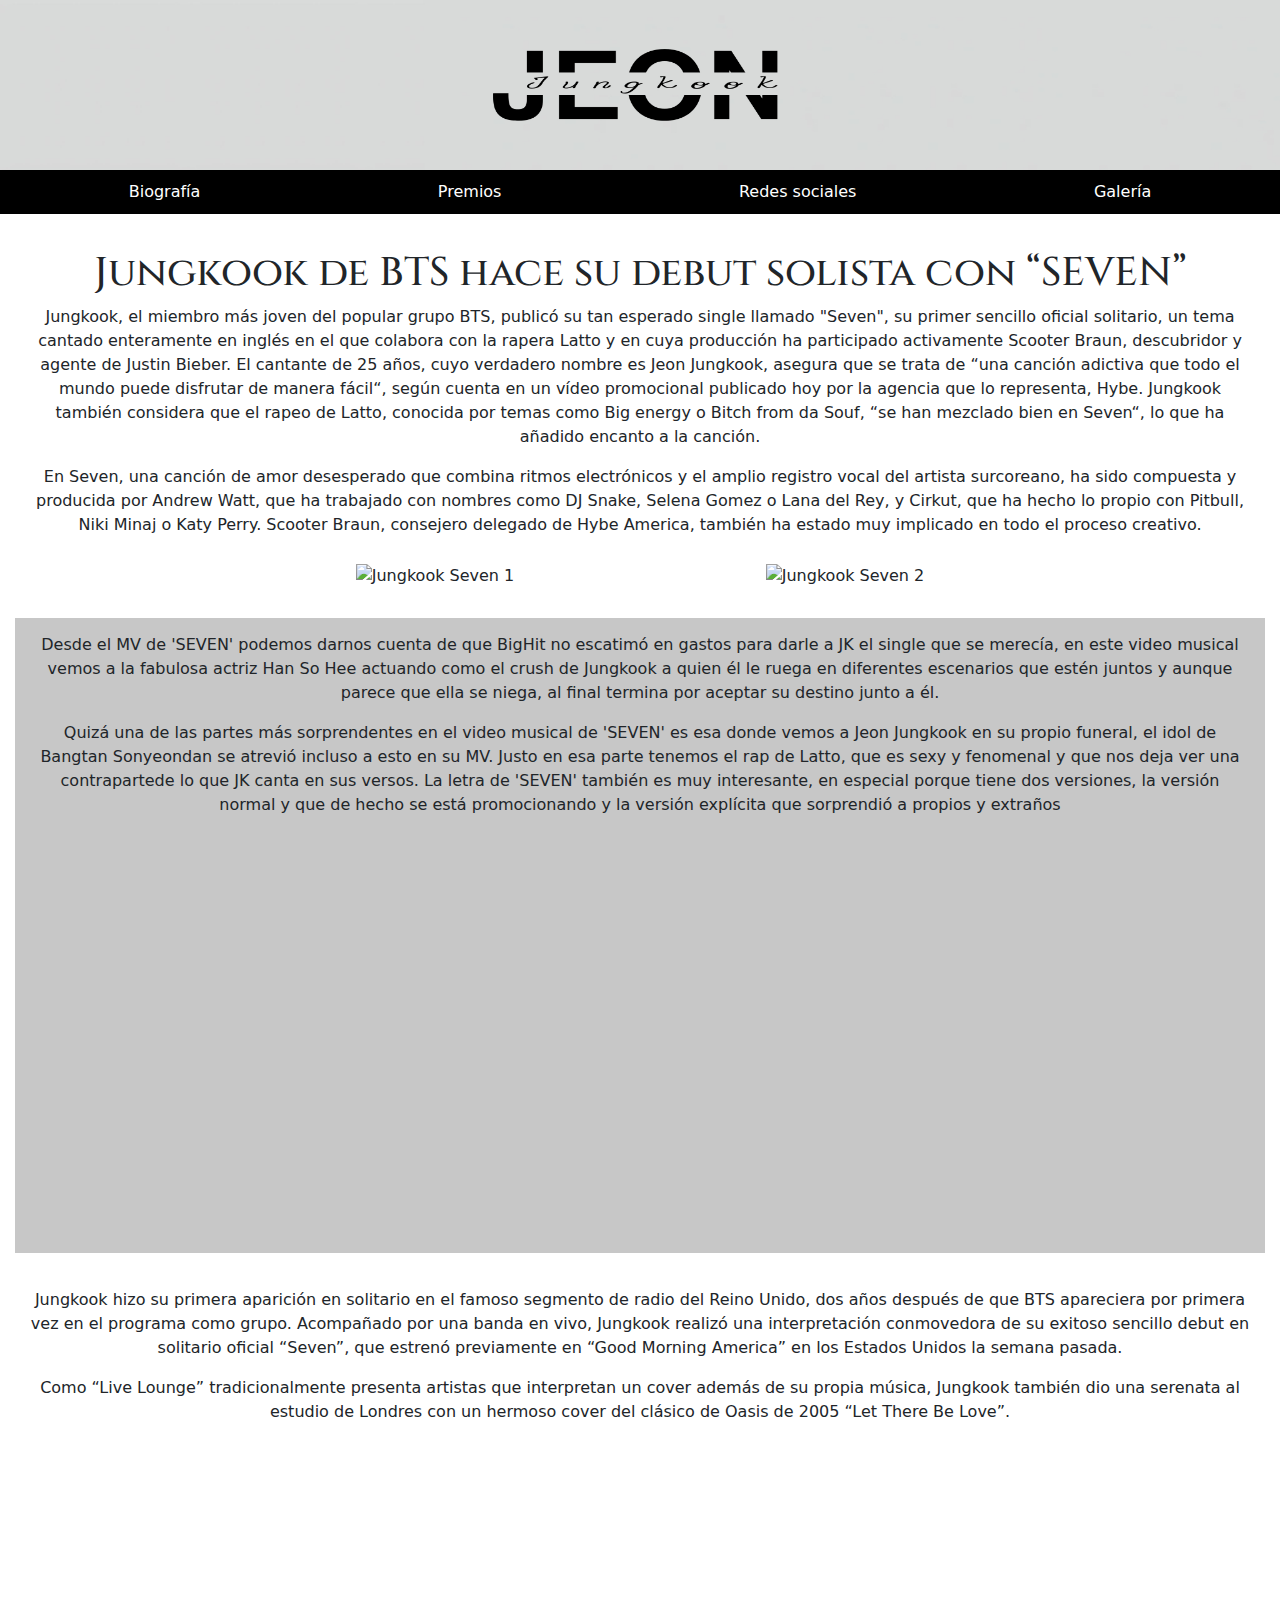
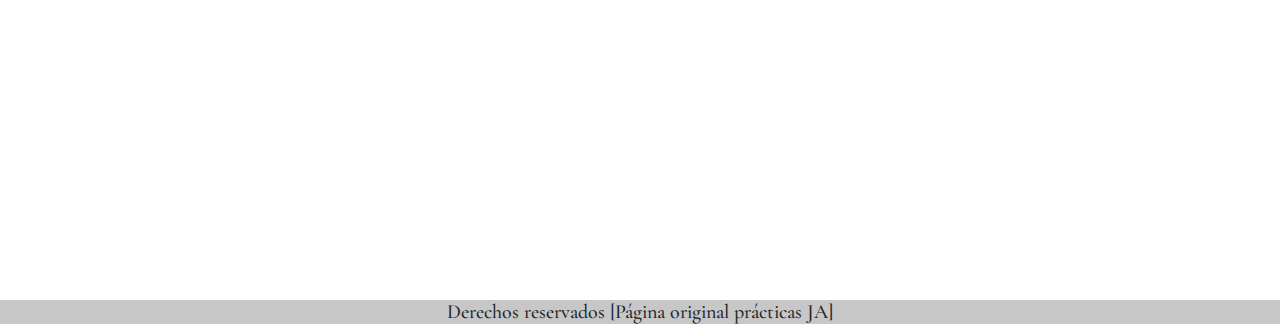
==== index.html @ 3adaec50 "Add files via upload" ====
<!DOCTYPE html>
<html lang="en">
<head>
  <meta charset="UTF-8" />
  <meta name="viewport" content="width=device-width, initial-scale=1.0" />
  <title>Jeon Jungkook</title>
  <link
    href="https://cdn.jsdelivr.net/npm/bootstrap@5.3.0/dist/css/bootstrap.min.css"
    rel="stylesheet"
    integrity="sha384-..."
    crossorigin="anonymous"
  />
  <link rel="stylesheet" href="style.css" />
</head>
<body>
  <header>
    <div>
      <img id="logo" src="imagenes/headerjk.jpg" alt="Jungkook" />
    </div>
    <div">
      <nav>
        <ul>
          <li><a href="Biografia.html">Biografía</a></li>
          <li><a href="Premios.html">Premios</a></li>
          <li><a href="redes sociales.html">Redes sociales</a></li>
          <li><a href="Fotos.html">Galería</a></li>
        </ul>
      </nav>
    </div>
  </header>
  
    <main>
      <div class="text-al container-fluid">
        <div>
          <h1>Jungkook de BTS hace su debut solista con “SEVEN”</h1>
        </div>
        <div class="container-fluid">
          <p>
            Jungkook, el miembro más joven del popular grupo BTS, publicó su tan
            esperado single llamado "Seven", su primer sencillo oficial
            solitario, un tema cantado enteramente en inglés en el que colabora
            con la rapera Latto y en cuya producción ha participado activamente
            Scooter Braun, descubridor y agente de Justin Bieber. El cantante de
            25 años, cuyo verdadero nombre es Jeon Jungkook, asegura que se
            trata de “una canción adictiva que todo el mundo puede disfrutar de
            manera fácil“, según cuenta en un vídeo promocional publicado hoy
            por la agencia que lo representa, Hybe. Jungkook también considera
            que el rapeo de Latto, conocida por temas como Big energy o Bitch
            from da Souf, “se han mezclado bien en Seven“, lo que ha añadido
            encanto a la canción.
          </p>
          <p>
            En Seven, una canción de amor desesperado que combina ritmos
            electrónicos y el amplio registro vocal del artista surcoreano, ha
            sido compuesta y producida por Andrew Watt, que ha trabajado con
            nombres como DJ Snake, Selena Gomez o Lana del Rey, y Cirkut, que ha
            hecho lo propio con Pitbull, Niki Minaj o Katy Perry. Scooter Braun,
            consejero delegado de Hybe America, también ha estado muy implicado
            en todo el proceso creativo.
          </p>
        </div>
        <div class="row container-fluid">
          <div class="col-md-4">
            <img id="jk1" src="imagenes/jk1.jpeg" alt="Jungkook Seven 1" />
          </div>
          <div class="col-md-4">
            <img id="jk2" src="imagenes/jk2.jpeg" alt="Jungkook Seven 2" />
          </div>
        </div>
        <div class="mvseven container-fluid">
          <p>
            Desde el MV de 'SEVEN' podemos darnos cuenta de que BigHit no
            escatimó en gastos para darle a JK el single que se merecía, en este
            video musical vemos a la fabulosa actriz Han So Hee actuando como el
            crush de Jungkook a quien él le ruega en diferentes escenarios que
            estén juntos y aunque parece que ella se niega, al final termina por
            aceptar su destino junto a él.
          </p>
          <p>
            Quizá una de las partes más sorprendentes en el video musical de
            'SEVEN' es esa donde vemos a Jeon Jungkook en su propio funeral, el
            idol de Bangtan Sonyeondan se atrevió incluso a esto en su MV. Justo
            en esa parte tenemos el rap de Latto, que es sexy y fenomenal y que
            nos deja ver una contrapartede lo que JK canta en sus versos. La
            letra de 'SEVEN' también es muy interesante, en especial porque
            tiene dos versiones, la versión normal y que de hecho se está
            promocionando y la versión explícita que sorprendió a propios y
            extraños
          </p>
          <div class="youtube">
          <iframe
            width="560"
            height="315"
            src="https://www.youtube.com/embed/QBuhCvG1v7o?controls=0"
            title="YouTube video player"
            frameborder="0"
            allow="accelerometer; autoplay; clipboard-write; encrypted-media; gyroscope; picture-in-picture; web-share"
            allowfullscreen>
          </iframe>
          </div>
        </div>
        <div class="bbc container-fluid">
          <p>
            Jungkook hizo su primera aparición en solitario en el famoso
            segmento de radio del Reino Unido, dos años después de que BTS
            apareciera por primera vez en el programa como grupo. Acompañado por
            una banda en vivo, Jungkook realizó una interpretación conmovedora
            de su exitoso sencillo debut en solitario oficial “Seven”, que
            estrenó previamente en “Good Morning America” en los Estados Unidos
            la semana pasada.
          </p>
          <p>
            Como “Live Lounge” tradicionalmente presenta artistas que
            interpretan un cover además de su propia música, Jungkook también
            dio una serenata al estudio de Londres con un hermoso cover del
            clásico de Oasis de 2005 “Let There Be Love”.
          </p>
          <div class="row container-fluid">
            <div class="col-md-6">
              <div class="youtube">
              <iframe
                width="560"
                height="315"
                src="https://www.youtube.com/embed/77eKggnzHUU?controls=0"
                title="YouTube video player"
                frameborder="0"
                allow="accelerometer; autoplay; clipboard-write; encrypted-media; gyroscope; picture-in-picture; web-share"
                allowfullscreen
              ></iframe>
            </div>
            </div>
            <div class="col-md-6">
              <div class="youtube">
              <iframe
                width="560"
                height="315"
                src="https://www.youtube.com/embed/sOvbUR2jYuY?controls=0"
                title="YouTube video player"
                frameborder="0"
                allow="accelerometer; autoplay; clipboard-write; encrypted-media; gyroscope; picture-in-picture; web-share"
                allowfullscreen
              ></iframe>
            </div>
            </div>
          </div>
        </div>
      </div>
    </main>
    <footer>
      <h5>Derechos reservados [Página original prácticas JA]</h5>
    </footer>
  </body>
</html>
---- style.css ----
@import url("https://fonts.googleapis.com/css2?family=Cinzel&family=Lugrasimo&display=swap");
@import url('https://fonts.googleapis.com/css2?family=Cinzel&family=Cormorant+Garamond:ital,wght@1,300&family=Lugrasimo&display=swap');

#logo {
  width: 100%;
  height: 170px;
}
header{
  background-color: #000000;
}
nav {
  background-color: #000000;
  padding: 10px;
  align-content: center;
}
ul {
  list-style: none;
  padding: 0;
  margin: 0;
  display: flex;
  justify-content: space-around;
}
header ul li {
  margin: 0;
}
a {
  color: white;
  text-decoration: none;
  padding: 10px;
  transition: background-color 0.3s;
}
a:hover {
  background-color: #555;
}
@media screen and (max-width: 768px) {
  ul {
    flex-direction: column;
    align-items: center;
  }
}
body {
  background-color: rgb(255, 255, 255);
}
main {
  background-color: rgb(255, 255, 255);
}
h1 {
  font-family: cinzel;
}
.text-al {
  text-align: center;
  background-color: rgb(255, 255, 255);
  margin-top: 20px;
  padding: 15px;
}
#jk1 {
  width: 300px;
 
}
#jk2 {
  width: 300px;

}
.row{
  justify-content: center;
  padding: 10px;
  max-width: 100%;
  height: 100%;
  margin: auto;
}
.mvseven{
  background-color: rgb(199, 199, 199);
  margin-top: 20px;
  padding: 15px;
}
.youtube{
position: relative;
margin: 5px auto;
width: 600px;
height: 400px;
max-width: 100%;
max-height: 100%;
}
.youtube iframe{
  position: absolute;
  margin: auto;
  left: 0;
  right: 0;
  bottom: 0;
  border: 0;
  width: 100%;
  height: 100%;
}
.bbc{
  background-color: rgb(255, 255, 255);
  margin-top: 20px;
  padding: 15px;
}
footer h5{
  background-color: rgb(199, 199, 199);
  text-align: center;
  font-family: Cormorant Garamond;
}
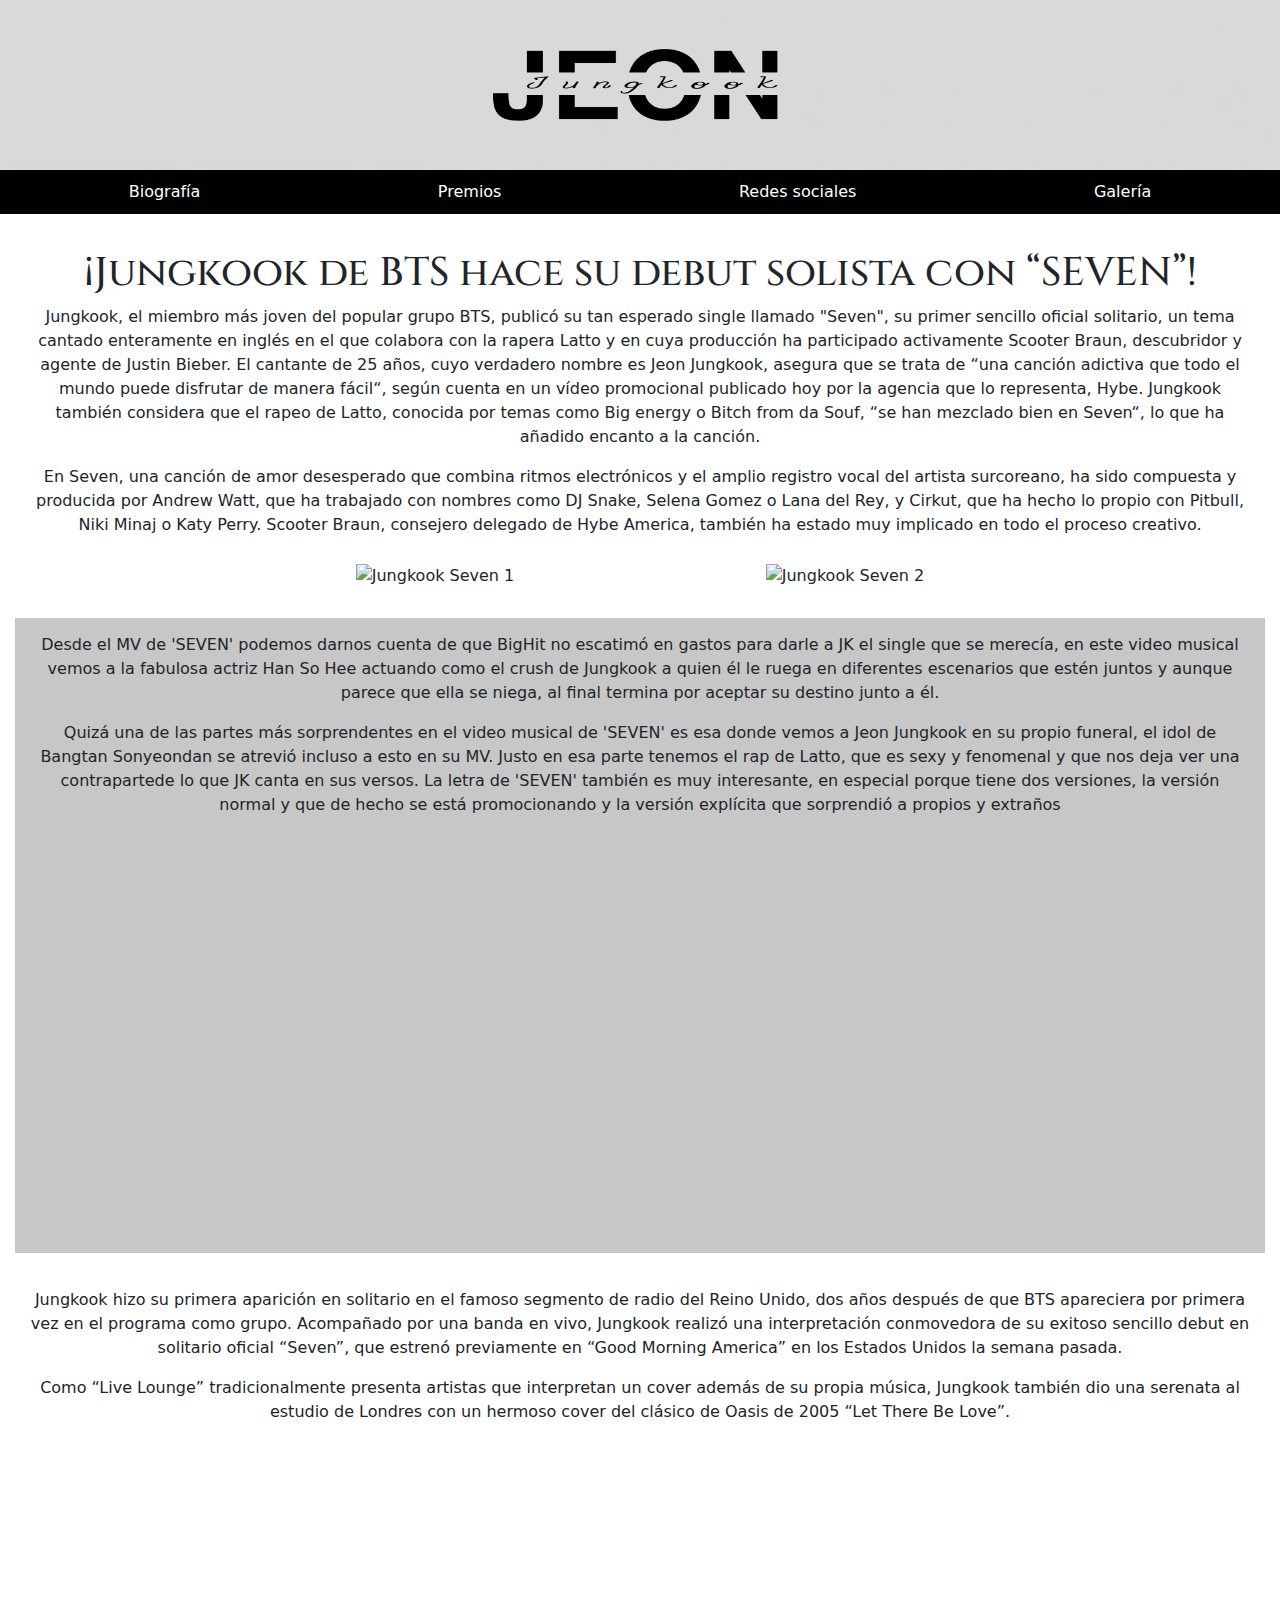
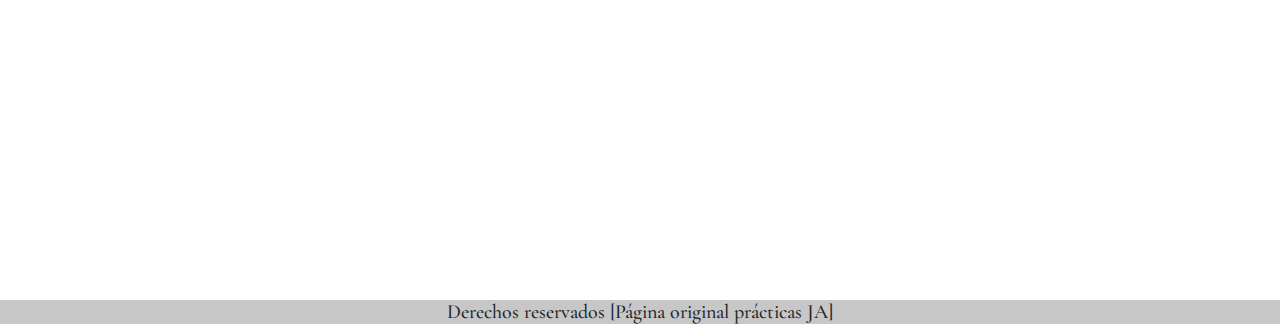
==== commit d3bfc928: "Cambio del titulo de mi proyecto" ====
--- a/index.html
+++ b/index.html
@@ -32,7 +32,7 @@
     <main>
       <div class="text-al container-fluid">
         <div>
-          <h1>Jungkook de BTS hace su debut solista con “SEVEN”</h1>
+          <h1>¡Jungkook de BTS hace su debut solista con “SEVEN”!</h1>
         </div>
         <div class="container-fluid">
           <p>
